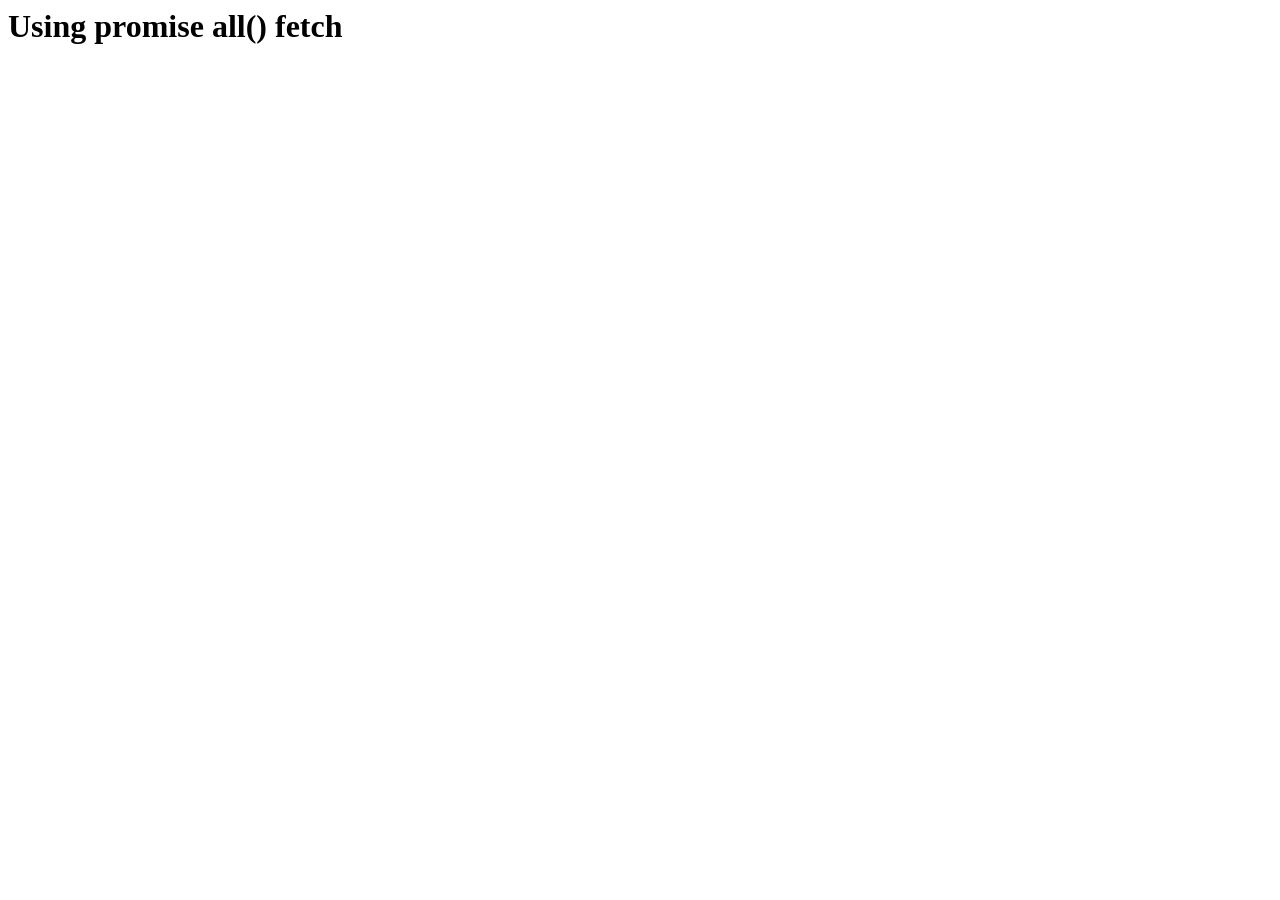
==== index.html @ 870fb209 "rename" ====
<html lang="en">
<head>
    <meta charset="UTF-8">
    <meta name="viewport" content="width=device-width, initial-scale=1.0">
    <meta http-equiv="X-UA-Compatible" content="ie=edge">
    <title>Promise all() fetch</title>
    <script src="main.js"></script>
</head>
<body>
    

    <h1>Using promise all() fetch</h1>

    <div id="output"></div>

    <div></div> 
</body>
</html>
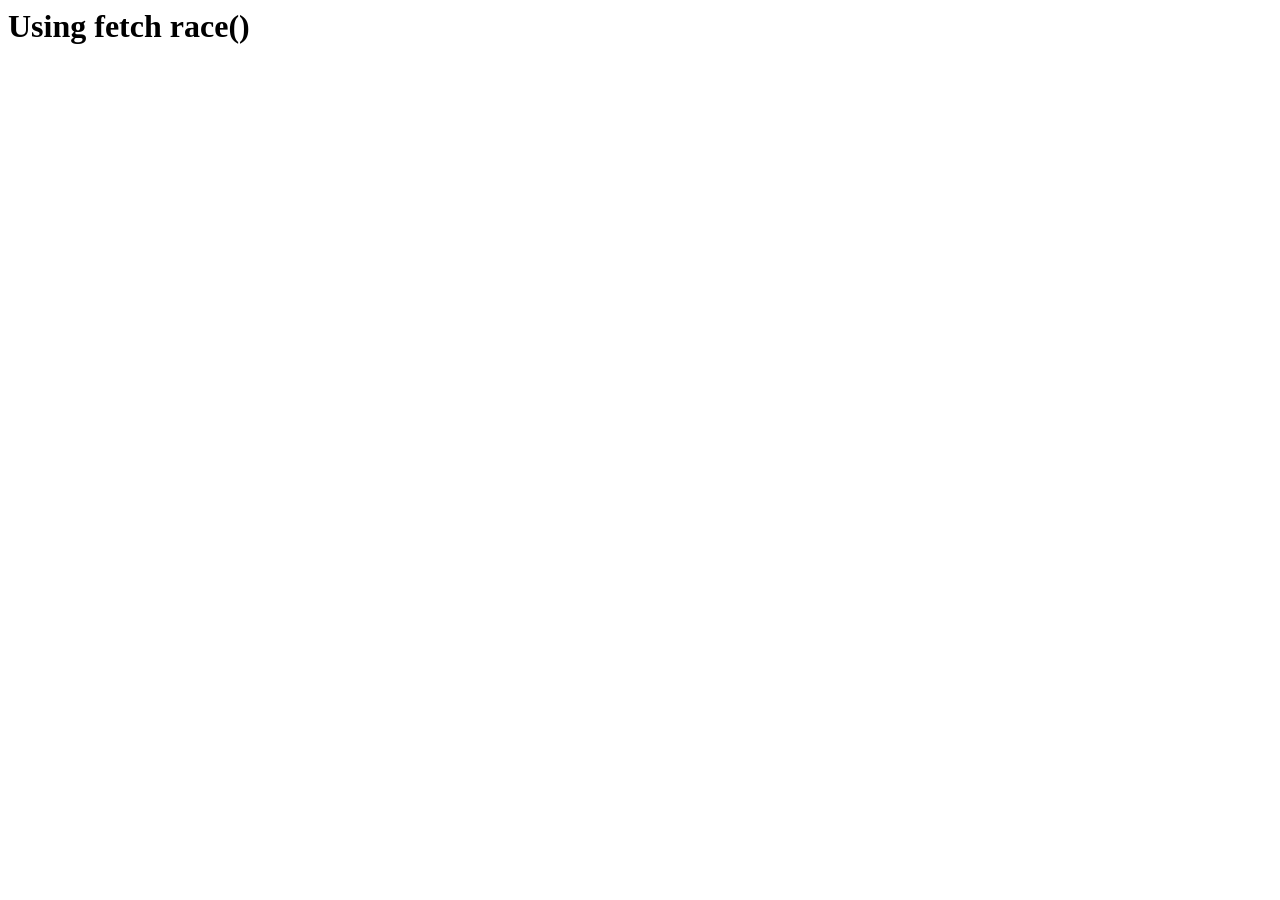
==== commit 7b18a833: "tests" ====
--- a/index.html
+++ b/index.html
@@ -3,13 +3,14 @@
     <meta charset="UTF-8">
     <meta name="viewport" content="width=device-width, initial-scale=1.0">
     <meta http-equiv="X-UA-Compatible" content="ie=edge">
-    <title>Promise all() fetch</title>
+    <title>Promise race() fetch</title>
     <script src="main.js"></script>
+    
 </head>
 <body>
     
 
-    <h1>Using promise all() fetch</h1>
+    <h1>Using fetch race() </h1>
 
     <div id="output"></div>
 
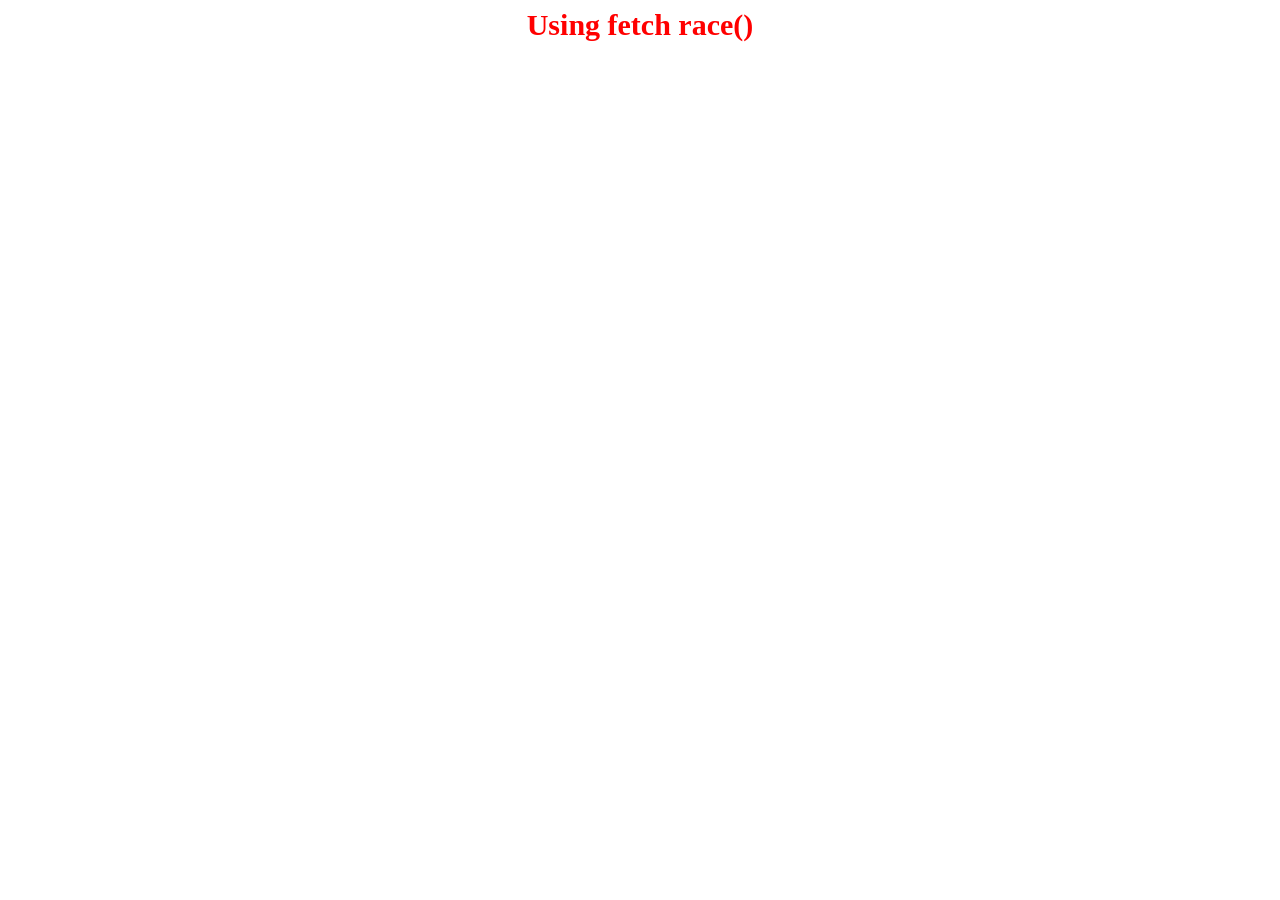
==== commit 7e942f5d: "content policity" ====
--- a/index.html
+++ b/index.html
@@ -1,11 +1,21 @@
+
 <html lang="en">
 <head>
     <meta charset="UTF-8">
     <meta name="viewport" content="width=device-width, initial-scale=1.0">
     <meta http-equiv="X-UA-Compatible" content="ie=edge">
+    <meta http-equiv="content-security-policy" content="default-src 'self';
+    style-src 'self';
+    connect-src https://gist.githubusercontent.com/prof3ssorSt3v3/ 'self';
+    font-src 'self' data:;
+    script-src 'unsafe-inline' 'self';"/>
+
+    <link rel="stylesheet" href="style.css">
+    <script src="main.js"></script>
+
+
+    
     <title>Promise race() fetch</title>
-    <script src="main.js"></script>
-    
 </head>
 <body>
     
--- a/style.css
+++ b/style.css
@@ -0,0 +1,26 @@
+
+h1{
+    text-align: center;
+    font-size: 30px;
+    color: red;
+
+}
+h2{
+ font-family:Arial, Helvetica, sans-serif;
+ font-size: 23px;
+ texts
+}
+h3{
+    font-family: 'Gill Sans', 'Gill Sans MT', Calibri, 'Trebuchet MS', sans-serif;
+    font-size: 16px;
+    color:rgb(22, 65, 35);
+    padding-left: 8px;
+    padding-top: 5px;
+    border: black solid 1px;
+
+}
+p{
+
+    font-family:'Times New Roman', Times, serif;
+    text-shadow: rgba(rgb(29, 27, 27));
+}
